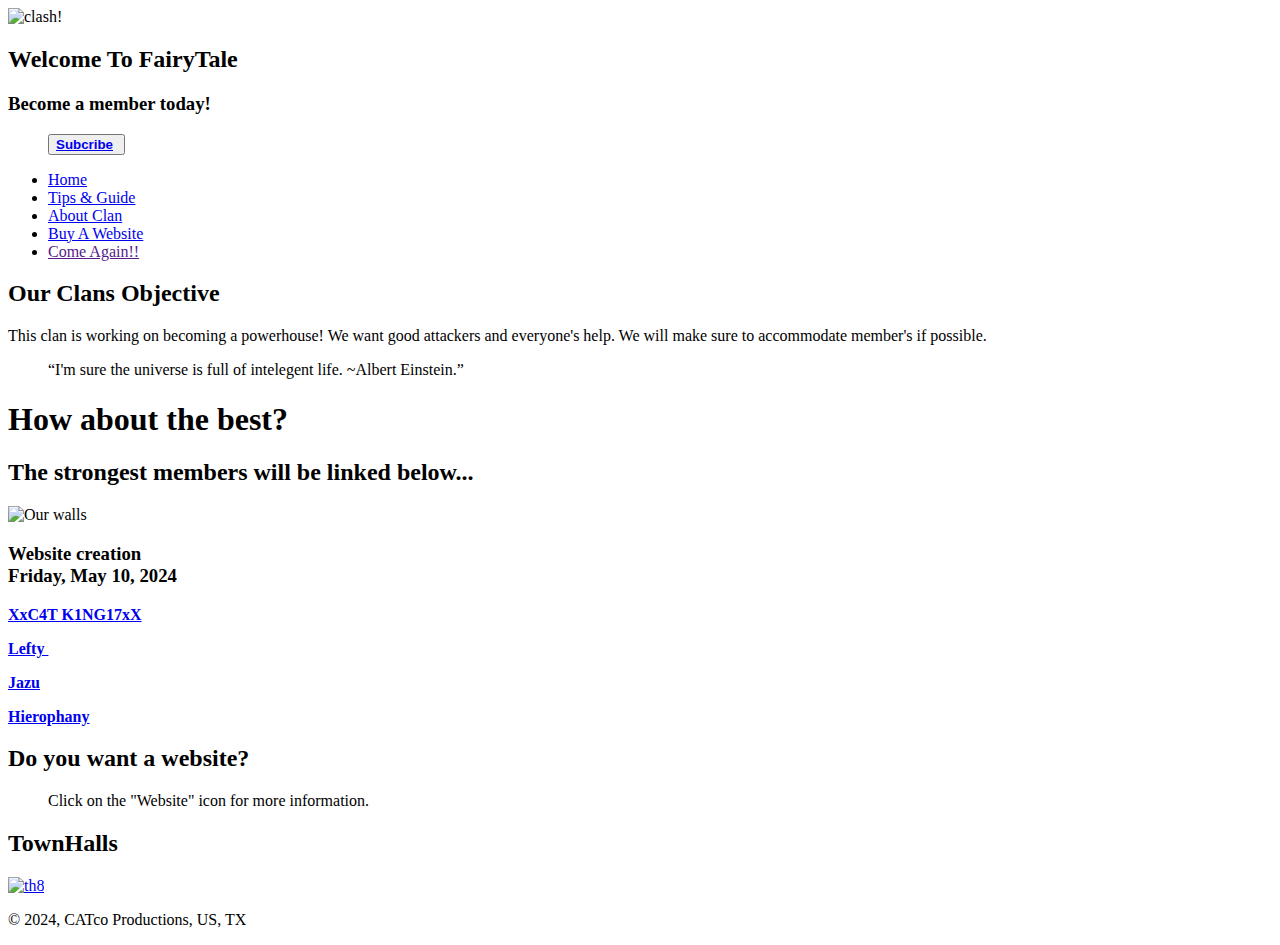
==== index.html @ 93c0dfff "Update index.html" ====
<!DOCTYPE html>
<html lang="en">

<head>
	<meta charset="utf-8">
	<title>FairyTale</title>
	<link rel="shortcut icon" href="images/favicon.ico">
	<link rel="stylesheet" href="styles/main.css">
</head>

<body>
	<header>
		<img src="images/townhall.png" alt="clash!" height="80">
		<h2><span class="shadow"> Welcome To FairyTale </span></h2>
		<h3>Become a <span class="shadow">member</span> today!</h3>
	</header>
	<nav id="nav_menu">
    	<ul>
		<p><button><a class="pdp-primary-button" href="selection/subscription.html"><b>Subcribe</b></a>&nbsp;
        <!-- hideReviewAndRatings is equal to "true" means the product contains CARMA type-->
    </button></p>
       		<li><a href="index.html">Home</a></li>
       		<li><a href="image_swaps.html">Tips & Guide</a></li>
       		<li><a href="luncheons.html">About Clan</a></li>
       		<li><a href="tickets.html"> Buy A Website</a></li>
			<li><a href="">Come Again!!</a></li>
       		</li>
    	</ul>
    </nav>
    <main>
    	<section>
            <h2>Our Clans Objective</h2>
            <p>This clan is working on becoming a powerhouse! We want good attackers and everyone's help. We will make sure to accommodate member's if possible. </p>
            <blockquote>&ldquo;I'm sure the universe is full of intelegent life. ~Albert Einstein.&rdquo;</blockquote>
            <h1>How about the best?</h1>
            <article>
                <h2>The strongest members will be linked below...</h2>
                <img src="images/logo.png" alt="Our walls">
                <h3>Website creation<br>Friday, May 10, 2024</h3>
                <p><a href="selection/XxC4T K1NG17xX.html"><b>XxC4T K1NG17xX</b></a>&nbsp;</p>
				<p><a href="selection/Lefty.html"><b>Lefty </b></a>&nbsp;</p>
				<p><a href="selection/Jazu.html"><b>Jazu</b></a>&nbsp;</p>
				<p><a href="selection/Hierophany.html"><b>Hierophany</b></a>&nbsp;</p>
            </article>
            <h2>Do you want a website?</h2>
            <ul>
                <p>Click on the "Website" icon for more information.</p>
            </ul>
        </section>
        <aside>
            <h2 id="speakers"> TownHalls</h2>
           <a href="images/star_img.jpg" title="Stars">
					<img src="images/th8.png" alt="th8"></a>
    			<a href="images/th9.jpg" title="Our Sun">
					<img src="images/th9.jpg" alt=""></a>
    			<a href="images/main_moon_img.jpg" title="Our Moon">
					<img src="images/moon_img.jpg" alt=""></a>
    			<a href="images/main_galaxy_img.jpg" title="Galaxy">
					<img src="images/galaxy_img.jpg" alt=""></a>
        </aside>
	</main>    
	<footer>
		<p>&copy; 2024, CATco Productions, US, TX</p>
	</footer>
</body>
</html>
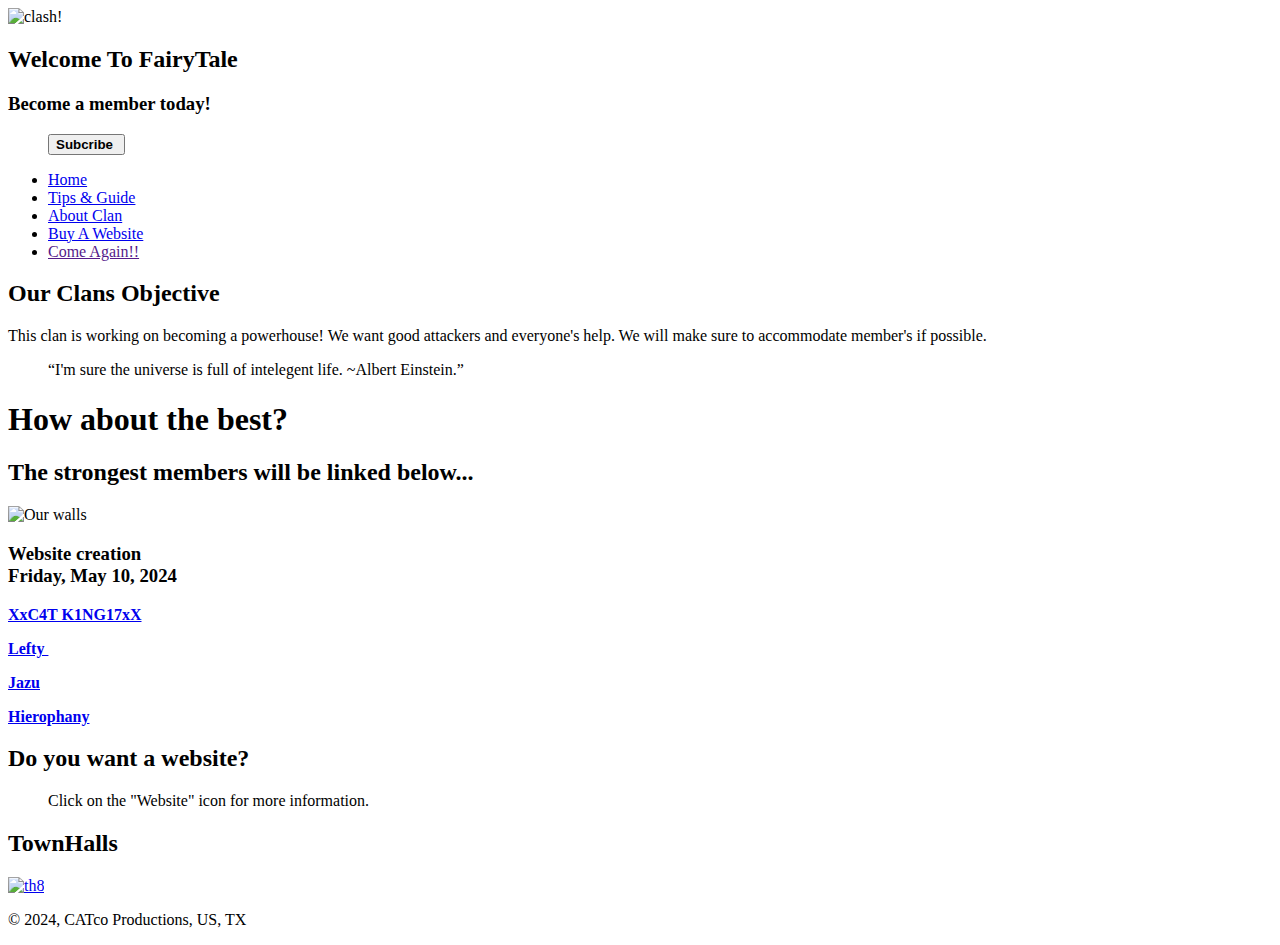
==== commit 09614b04: "Update index.html" ====
--- a/index.html
+++ b/index.html
@@ -16,7 +16,7 @@
 	</header>
 	<nav id="nav_menu">
     	<ul>
-		<p><button><a class="pdp-primary-button" href="selection/subscription.html"><b>Subcribe</b></a>&nbsp;
+		<p><button><a onclick="https://girlsgirls.company.site/ = subscription.html"><b>Subcribe</b></a>&nbsp;
         <!-- hideReviewAndRatings is equal to "true" means the product contains CARMA type-->
     </button></p>
        		<li><a href="index.html">Home</a></li>
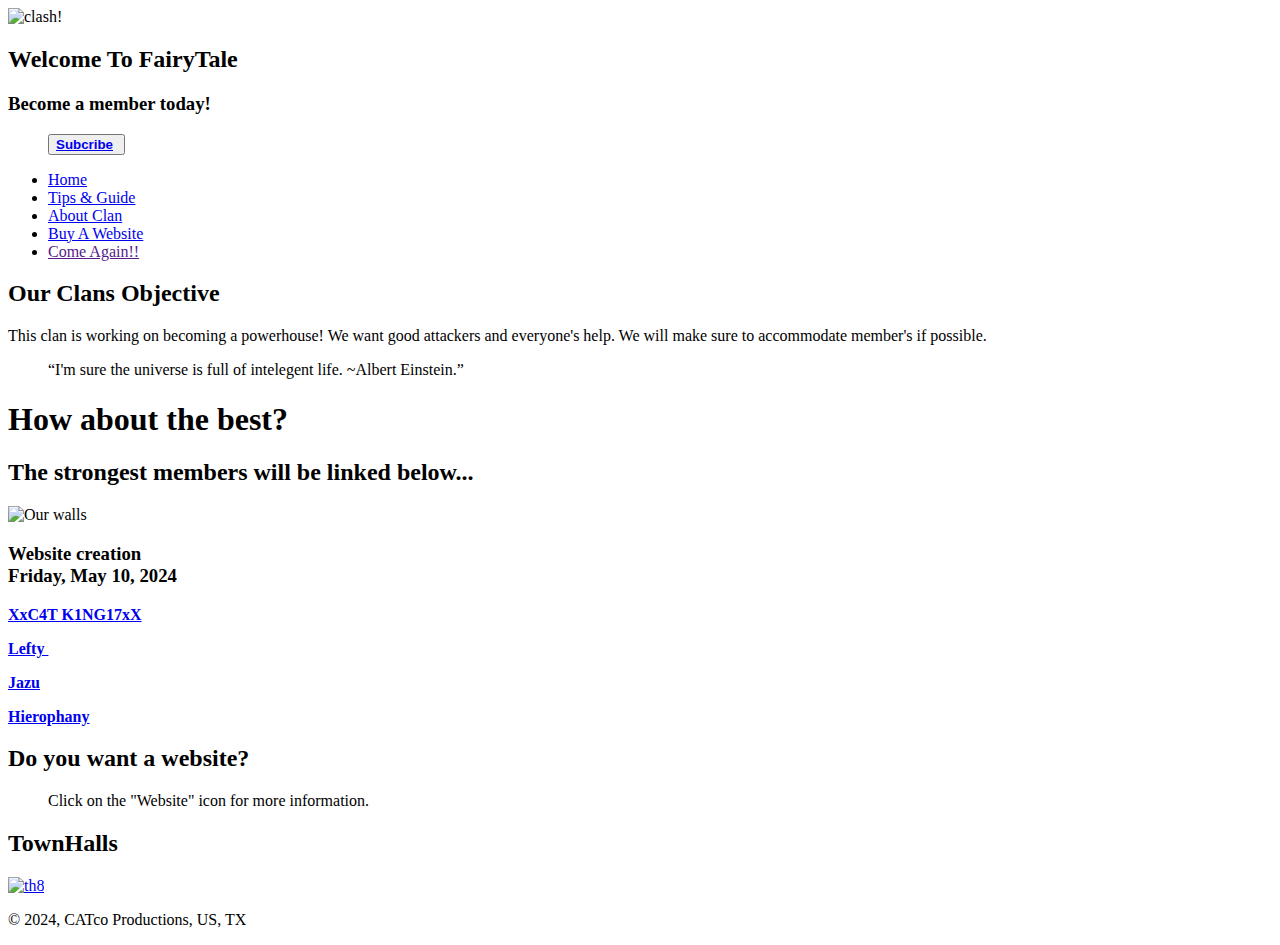
==== commit a7fb0dc2: "Update index.html" ====
--- a/index.html
+++ b/index.html
@@ -16,8 +16,8 @@
 	</header>
 	<nav id="nav_menu">
     	<ul>
-		<p><button><a onclick="https://girlsgirls.company.site/ = subscription.html"><b>Subcribe</b></a>&nbsp;
-        <!-- hideReviewAndRatings is equal to "true" means the product contains CARMA type-->
+		<p><button><a href="https://girlsgirls.company.site/">
+			<b>Subcribe</b></a>&nbsp;
     </button></p>
        		<li><a href="index.html">Home</a></li>
        		<li><a href="image_swaps.html">Tips & Guide</a></li>
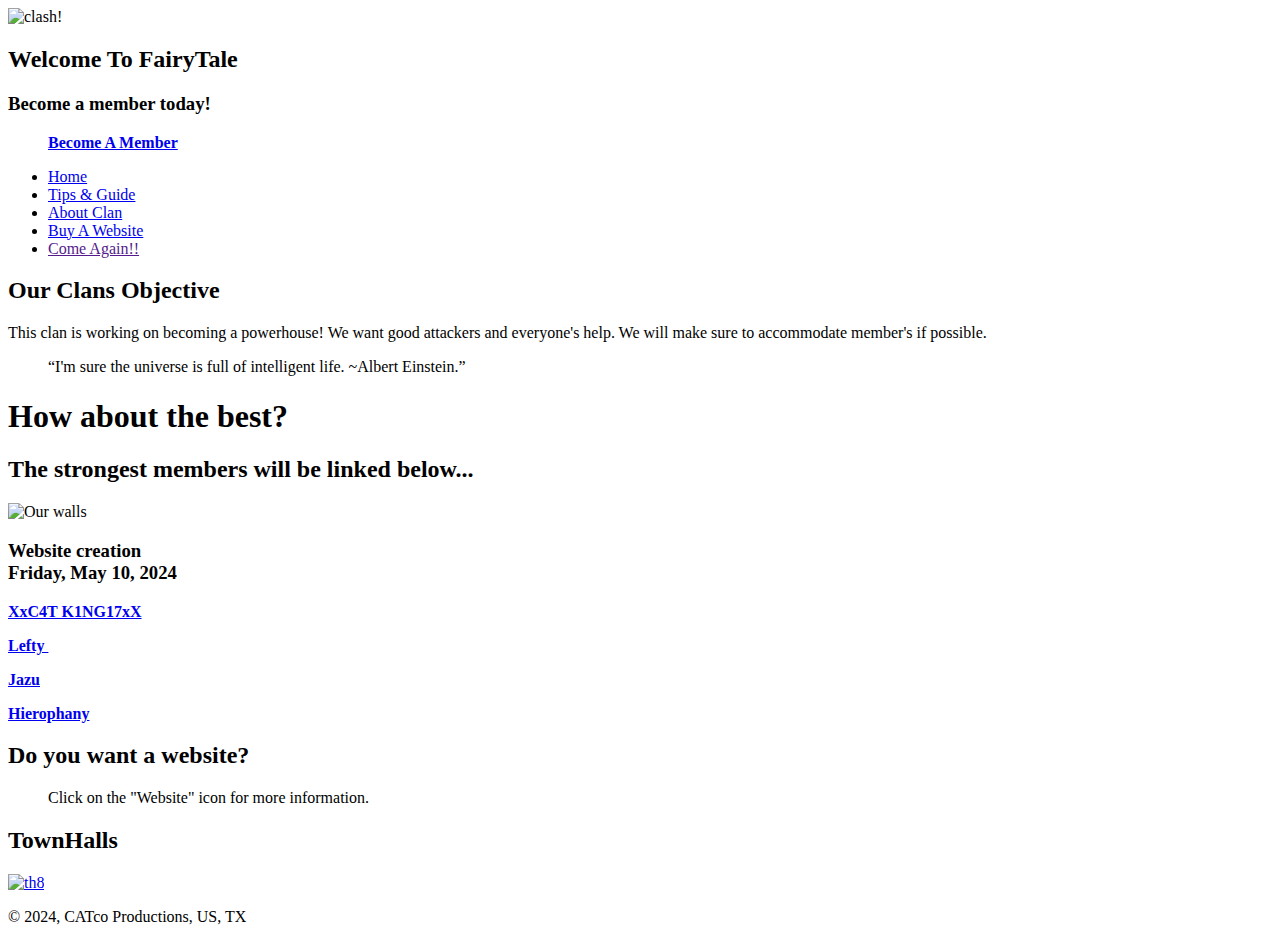
==== commit abd2a9fa: "Update index.html" ====
--- a/index.html
+++ b/index.html
@@ -16,9 +16,8 @@
 	</header>
 	<nav id="nav_menu">
     	<ul>
-		<p><button><a href="https://girlsgirls.company.site/">
-			<b>Subcribe</b></a>&nbsp;
-    </button></p>
+		<p><a href="https://girlsgirls.company.site/"><b>Become A Member</b></a>&nbsp;</p>
+		
        		<li><a href="index.html">Home</a></li>
        		<li><a href="image_swaps.html">Tips & Guide</a></li>
        		<li><a href="luncheons.html">About Clan</a></li>
@@ -31,7 +30,7 @@
     	<section>
             <h2>Our Clans Objective</h2>
             <p>This clan is working on becoming a powerhouse! We want good attackers and everyone's help. We will make sure to accommodate member's if possible. </p>
-            <blockquote>&ldquo;I'm sure the universe is full of intelegent life. ~Albert Einstein.&rdquo;</blockquote>
+            <blockquote>&ldquo;I'm sure the universe is full of intelligent life. ~Albert Einstein.&rdquo;</blockquote>
             <h1>How about the best?</h1>
             <article>
                 <h2>The strongest members will be linked below...</h2>
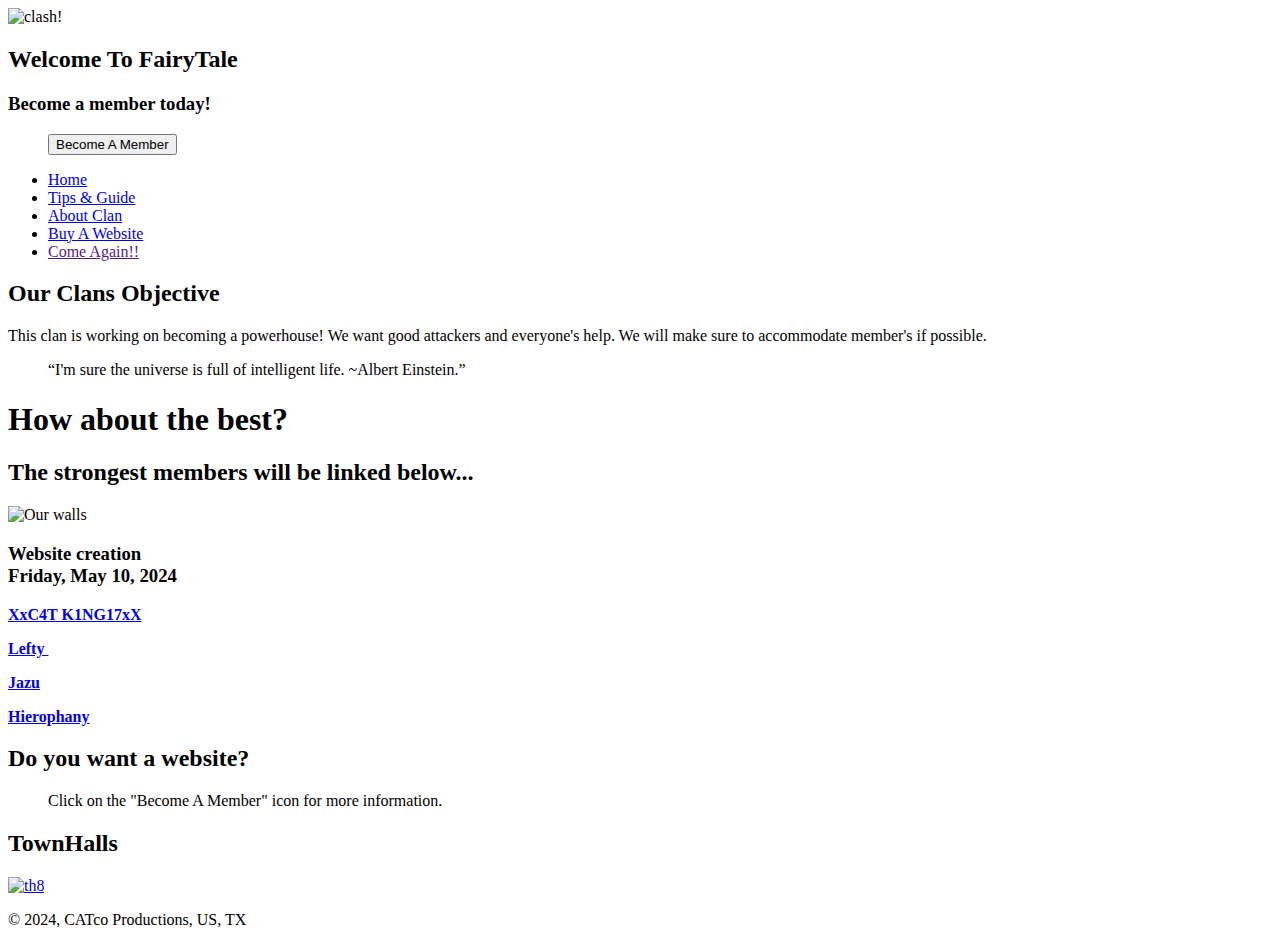
==== commit 55feab4f: "Update index.html" ====
--- a/index.html
+++ b/index.html
@@ -16,7 +16,7 @@
 	</header>
 	<nav id="nav_menu">
     	<ul>
-		<p><a href="https://girlsgirls.company.site/"><b>Become A Member</b></a>&nbsp;</p>
+		<p><a href="https://loginpage.company.site/?lang=en&from_admin&vertical"><button>Become A Member</button></a>&nbsp;</button></p>
 		
        		<li><a href="index.html">Home</a></li>
        		<li><a href="image_swaps.html">Tips & Guide</a></li>
@@ -43,7 +43,7 @@
             </article>
             <h2>Do you want a website?</h2>
             <ul>
-                <p>Click on the "Website" icon for more information.</p>
+                <p>Click on the "Become A Member" icon for more information.</p>
             </ul>
         </section>
         <aside>
